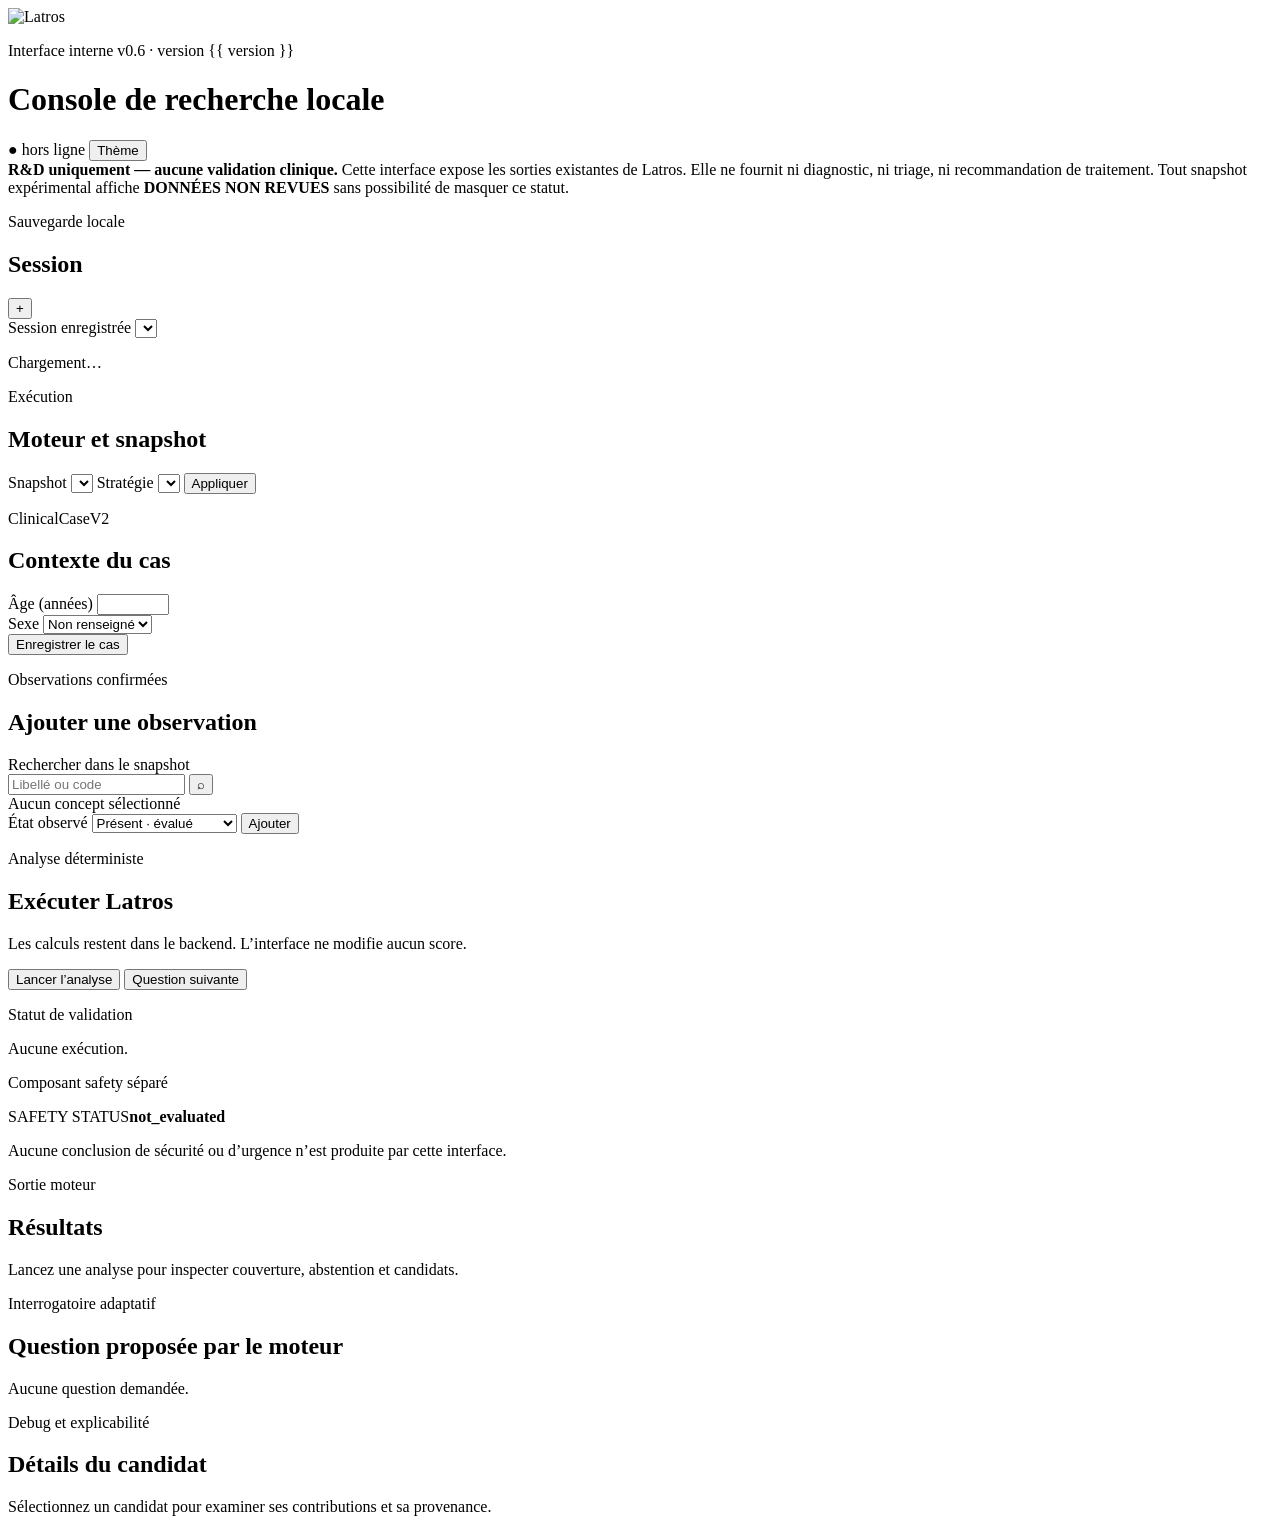
==== src/latros/ui/templates/index.html @ 92630fa6 "feat(ui): add local R&D interface and sessions" ====
<!doctype html>
<html lang="fr">
  <head>
    <meta charset="utf-8">
    <meta name="viewport" content="width=device-width, initial-scale=1">
    <meta name="color-scheme" content="light dark">
    <title>Latros — Interface R&D locale</title>
    <link rel="icon" href="/assets/latros-logo.svg" type="image/svg+xml">
    <link rel="stylesheet" href="/assets/style.css">
    <script src="/assets/app.js" defer></script>
  </head>
  <body>
    <header class="topbar">
      <img src="/assets/latros-logo.svg" alt="Latros" class="brand-logo">
      <div>
        <p class="eyebrow">Interface interne v0.6 · version {{ version }}</p>
        <h1>Console de recherche locale</h1>
      </div>
      <div class="topbar-actions">
        <span class="offline-pill">● hors ligne</span>
        <button id="theme-toggle" class="quiet-button" type="button">Thème</button>
      </div>
    </header>

    <section class="warning-banner" role="alert">
      <strong>R&D uniquement — aucune validation clinique.</strong>
      Cette interface expose les sorties existantes de Latros. Elle ne fournit ni diagnostic,
      ni triage, ni recommandation de traitement. Tout snapshot expérimental affiche
      <strong>DONNÉES NON REVUES</strong> sans possibilité de masquer ce statut.
    </section>

    <main class="workspace">
      <aside class="panel sidebar" aria-label="Configuration de session">
        <section>
          <div class="section-heading">
            <div>
              <p class="eyebrow">Sauvegarde locale</p>
              <h2>Session</h2>
            </div>
            <button id="new-session" class="icon-button" type="button" title="Nouvelle session">+</button>
          </div>
          <label for="session-select">Session enregistrée</label>
          <select id="session-select"></select>
          <p id="save-status" class="hint">Chargement…</p>
        </section>

        <section>
          <p class="eyebrow">Exécution</p>
          <h2>Moteur et snapshot</h2>
          <label for="snapshot-select">Snapshot</label>
          <select id="snapshot-select"></select>
          <label for="strategy-select">Stratégie</label>
          <select id="strategy-select"></select>
          <button id="apply-selection" class="secondary-button" type="button">Appliquer</button>
          <div id="snapshot-status" class="status-card compact"></div>
        </section>

        <section>
          <p class="eyebrow">ClinicalCaseV2</p>
          <h2>Contexte du cas</h2>
          <div class="field-row">
            <div>
              <label for="age-input">Âge (années)</label>
              <input id="age-input" type="number" min="0" max="130" step="0.1" inputmode="decimal">
            </div>
            <div>
              <label for="sex-select">Sexe</label>
              <select id="sex-select">
                <option value="">Non renseigné</option>
                <option value="female">Féminin</option>
                <option value="male">Masculin</option>
                <option value="intersex">Intersexe</option>
                <option value="unknown">Inconnu</option>
              </select>
            </div>
          </div>
          <button id="save-case" class="secondary-button" type="button">Enregistrer le cas</button>
        </section>

        <section>
          <p class="eyebrow">Observations confirmées</p>
          <h2>Ajouter une observation</h2>
          <label for="concept-query">Rechercher dans le snapshot</label>
          <div class="search-row">
            <input id="concept-query" type="search" placeholder="Libellé ou code">
            <button id="concept-search" class="icon-button" type="button" title="Rechercher">⌕</button>
          </div>
          <div id="concept-results" class="concept-results"></div>
          <div id="selected-concept" class="selected-concept muted">Aucun concept sélectionné</div>
          <label for="observation-state">État observé</label>
          <select id="observation-state">
            <option value="present">Présent · évalué</option>
            <option value="absent">Absent · évalué</option>
            <option value="unknown">Inconnu · évalué</option>
            <option value="not_assessed">Non évalué</option>
            <option value="unable_to_assess">Impossible à évaluer</option>
          </select>
          <button id="add-observation" class="primary-button" type="button">Ajouter</button>
          <div id="observation-list" class="observation-list"></div>
        </section>
      </aside>

      <section class="content-column">
        <section class="panel action-panel">
          <div>
            <p class="eyebrow">Analyse déterministe</p>
            <h2>Exécuter Latros</h2>
            <p class="muted">Les calculs restent dans le backend. L’interface ne modifie aucun score.</p>
          </div>
          <div class="action-buttons">
            <button id="run-analysis" class="primary-button" type="button">Lancer l’analyse</button>
            <button id="next-question" class="secondary-button" type="button">Question suivante</button>
          </div>
        </section>

        <section id="validation-panel" class="panel status-panel">
          <p class="eyebrow">Statut de validation</p>
          <div id="validation-content">Aucune exécution.</div>
        </section>

        <section class="panel safety-panel">
          <p class="eyebrow">Composant safety séparé</p>
          <div class="safety-value"><span>SAFETY STATUS</span><strong id="safety-status">not_evaluated</strong></div>
          <p>Aucune conclusion de sécurité ou d’urgence n’est produite par cette interface.</p>
        </section>

        <section class="panel">
          <div class="section-heading">
            <div>
              <p class="eyebrow">Sortie moteur</p>
              <h2>Résultats</h2>
            </div>
            <div id="run-meta" class="run-meta"></div>
          </div>
          <div id="result-summary" class="empty-state">
            Lancez une analyse pour inspecter couverture, abstention et candidats.
          </div>
          <div id="candidate-list" class="candidate-list"></div>
        </section>

        <section class="panel">
          <p class="eyebrow">Interrogatoire adaptatif</p>
          <h2>Question proposée par le moteur</h2>
          <div id="question-panel" class="empty-state">Aucune question demandée.</div>
        </section>
      </section>

      <aside class="panel details" aria-label="Détails et provenance">
        <p class="eyebrow">Debug et explicabilité</p>
        <h2>Détails du candidat</h2>
        <div id="candidate-details" class="empty-state">
          Sélectionnez un candidat pour examiner ses contributions et sa provenance.
        </div>
      </aside>
    </main>

    <div id="toast" class="toast" role="status" aria-live="polite"></div>
  </body>
</html>
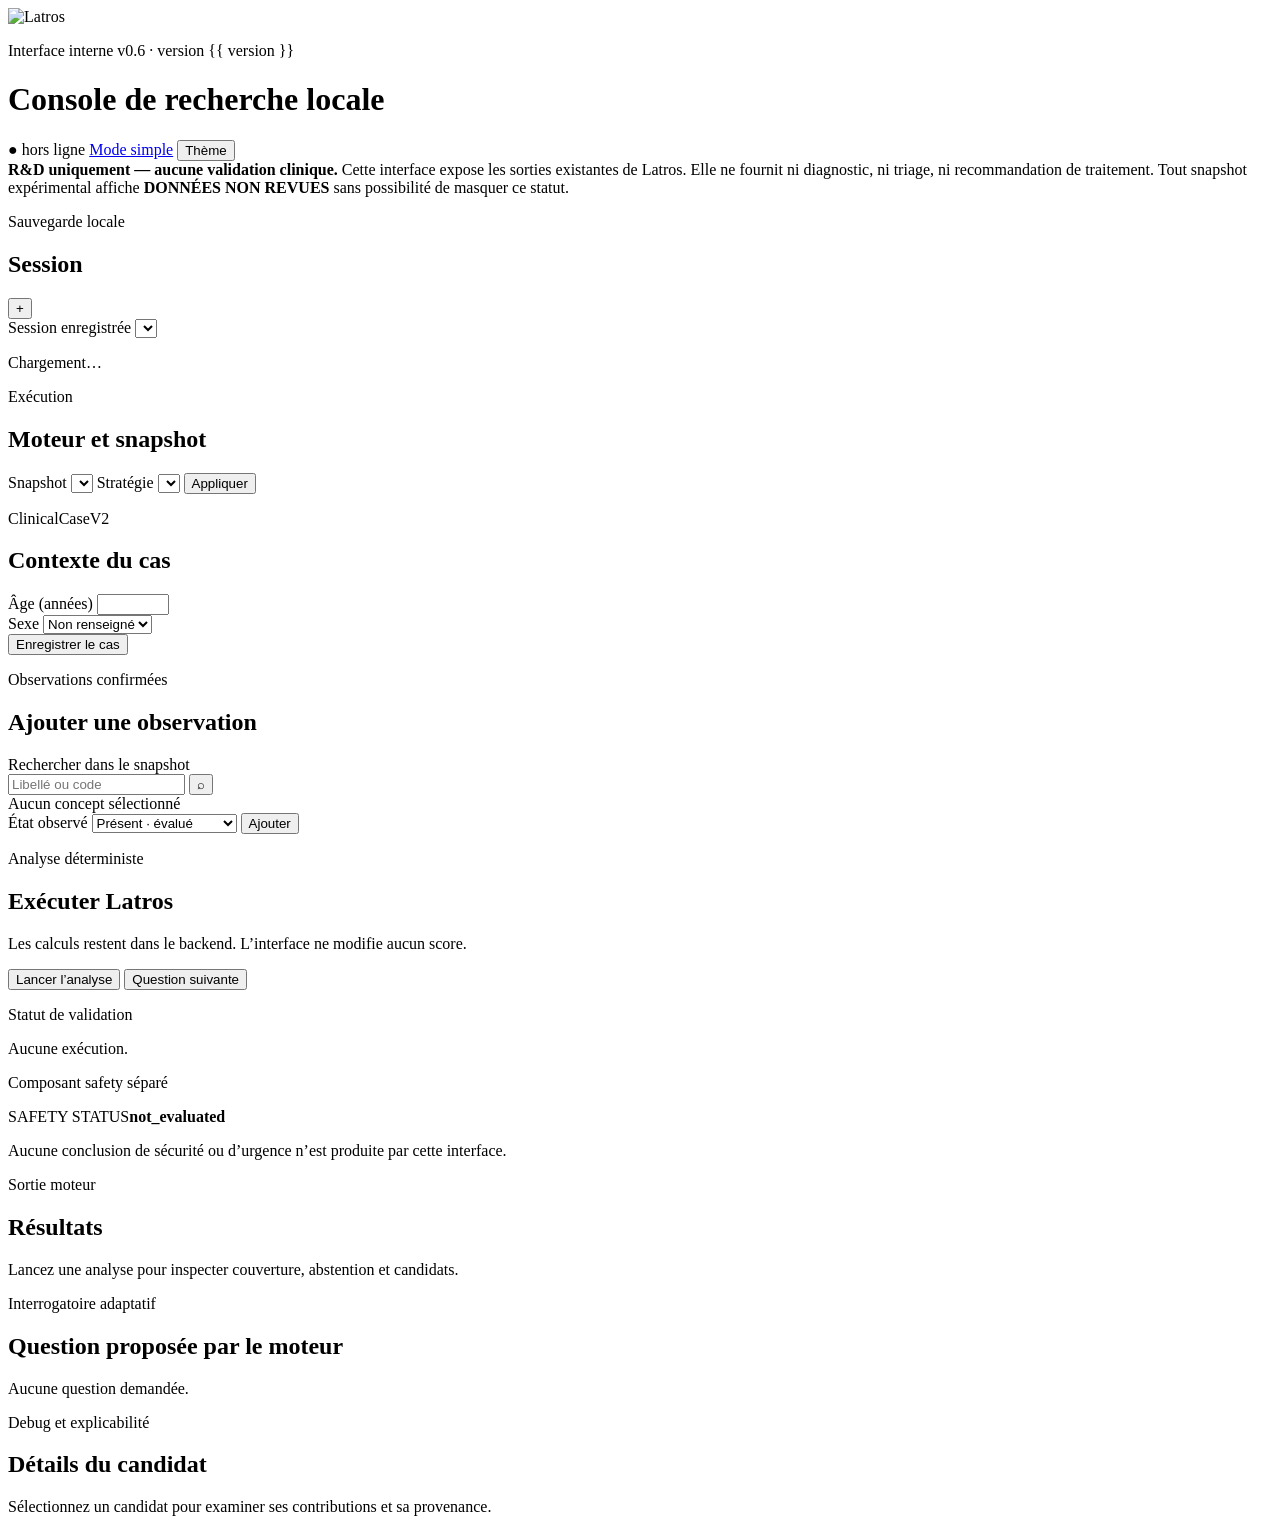
==== commit b04bce05: "feat(ui): add local symptom journey and retain expert console" ====
--- a/src/latros/ui/templates/index.html
+++ b/src/latros/ui/templates/index.html
@@ -18,6 +18,7 @@
       </div>
       <div class="topbar-actions">
         <span class="offline-pill">● hors ligne</span>
+        <a class="quiet-button" href="/">Mode simple</a>
         <button id="theme-toggle" class="quiet-button" type="button">Thème</button>
       </div>
     </header>
